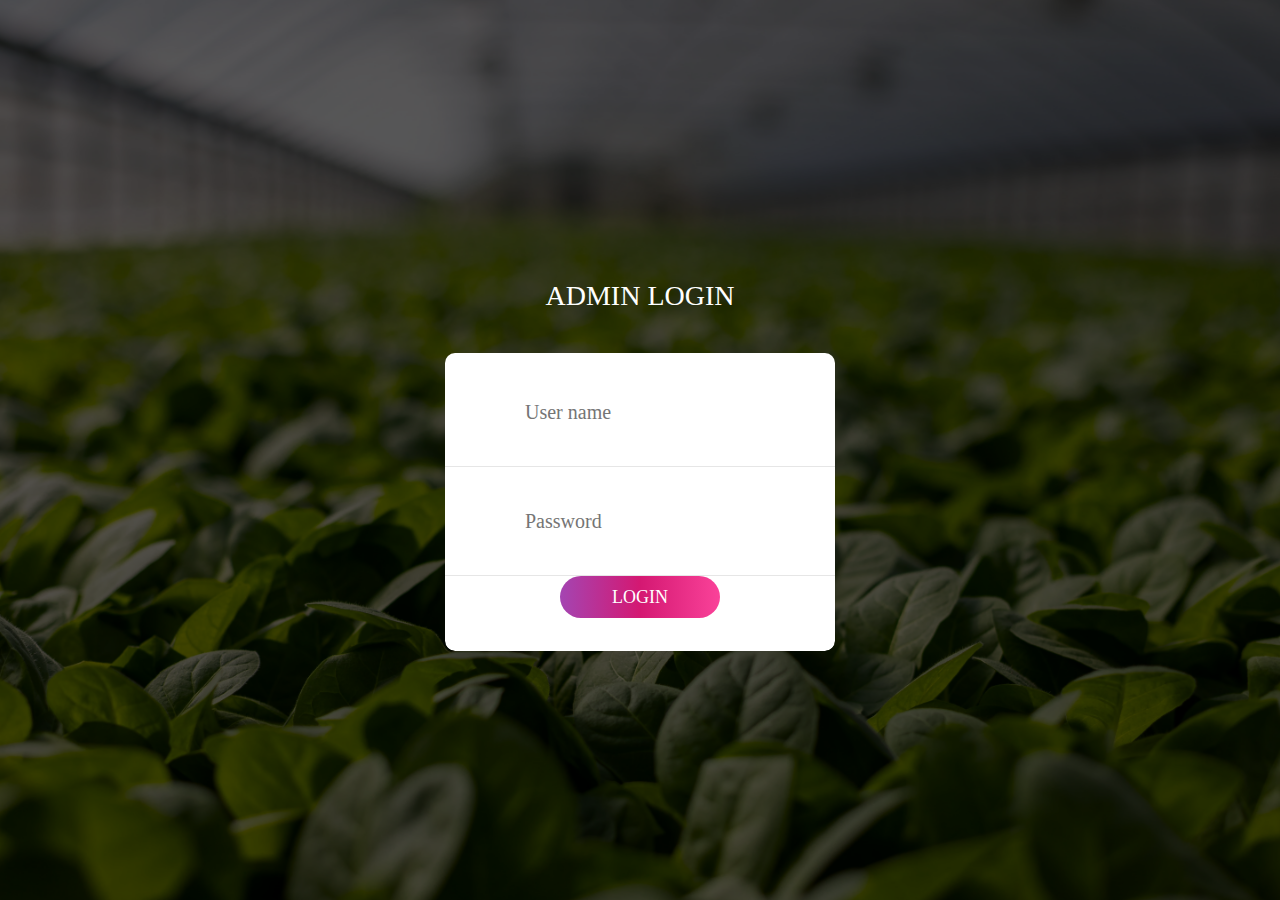
==== Admin/index.html @ bc23dc43 "Updated Admin Login Page" ====
<!DOCTYPE html>
<html lang="en">
<head>
	<title>Login V16</title>
	<meta charset="UTF-8">
	<meta name="viewport" content="width=device-width, initial-scale=1">

	<link rel="stylesheet" type="text/css" href="fonts/Linearicons-Free-v1.0.0/icon-font.min.css">
	<link rel="stylesheet" type="text/css" href="main.css">
</head>
<body>
	
	<div class="limiter">
		<div class="container-login100" style="background-image: url('main.jpg');">
			<div class="wrap-login100 p-t-30 p-b-50">
				<span class="login100-form-title p-b-41">
					Admin Login
				</span>
				<form class="login100-form validate-form p-b-33 p-t-5">

					<div class="wrap-input100 validate-input" data-validate = "Enter username">
						<input class="input100" type="text" name="username" placeholder="User name">
						<span class="focus-input100" data-placeholder="&#xe82a;"></span>
					</div>

					<div class="wrap-input100 validate-input" data-validate="Enter password">
						<input class="input100" type="password" name="pass" placeholder="Password">
						<span class="focus-input100" data-placeholder="&#xe80f;"></span>
					</div>

					<div class="container-login100-form-btn m-t-32">
						<button class="login100-form-btn">
							Login
						</button>
					</div>

				</form>
			</div>
		</div>
	</div>

</body>
</html>
---- Admin/fonts/Linearicons-Free-v1.0.0/icon-font.min.css ----
/*
Linearicons Free v1.0.0 - https://linearicons.com/free
By Perxis - https://perxis.com
(c) 2014-2015 Perxis.com
License: https://linearicons.com/free/license
*/
@font-face{font-family:Linearicons-Free;src:url(https://cdn.linearicons.com/free/1.0.0/Linearicons-Free.eot);src:url(https://cdn.linearicons.com/free/1.0.0/Linearicons-Free.eot?#iefix) format('embedded-opentype'),url(https://cdn.linearicons.com/free/1.0.0/Linearicons-Free.woff2) format('woff2'),url(https://cdn.linearicons.com/free/1.0.0/Linearicons-Free.ttf) format('truetype'),url(https://cdn.linearicons.com/free/1.0.0/Linearicons-Free.woff) format('woff'),url(https://cdn.linearicons.com/free/1.0.0/Linearicons-Free.svg#Linearicons-Free) format('svg');font-weight:400;font-style:normal}.lnr{font-family:Linearicons-Free;speak:none;font-style:normal;font-weight:400;font-variant:normal;text-transform:none;line-height:1;-webkit-font-smoothing:antialiased;-moz-osx-font-smoothing:grayscale}.lnr-home:before{content:"\e800"}.lnr-apartment:before{content:"\e801"}.lnr-pencil:before{content:"\e802"}.lnr-magic-wand:before{content:"\e803"}.lnr-drop:before{content:"\e804"}.lnr-lighter:before{content:"\e805"}.lnr-poop:before{content:"\e806"}.lnr-sun:before{content:"\e807"}.lnr-moon:before{content:"\e808"}.lnr-cloud:before{content:"\e809"}.lnr-cloud-upload:before{content:"\e80a"}.lnr-cloud-download:before{content:"\e80b"}.lnr-cloud-sync:before{content:"\e80c"}.lnr-cloud-check:before{content:"\e80d"}.lnr-database:before{content:"\e80e"}.lnr-lock:before{content:"\e80f"}.lnr-cog:before{content:"\e810"}.lnr-trash:before{content:"\e811"}.lnr-dice:before{content:"\e812"}.lnr-heart:before{content:"\e813"}.lnr-star:before{content:"\e814"}.lnr-star-half:before{content:"\e815"}.lnr-star-empty:before{content:"\e816"}.lnr-flag:before{content:"\e817"}.lnr-envelope:before{content:"\e818"}.lnr-paperclip:before{content:"\e819"}.lnr-inbox:before{content:"\e81a"}.lnr-eye:before{content:"\e81b"}.lnr-printer:before{content:"\e81c"}.lnr-file-empty:before{content:"\e81d"}.lnr-file-add:before{content:"\e81e"}.lnr-enter:before{content:"\e81f"}.lnr-exit:before{content:"\e820"}.lnr-graduation-hat:before{content:"\e821"}.lnr-license:before{content:"\e822"}.lnr-music-note:before{content:"\e823"}.lnr-film-play:before{content:"\e824"}.lnr-camera-video:before{content:"\e825"}.lnr-camera:before{content:"\e826"}.lnr-picture:before{content:"\e827"}.lnr-book:before{content:"\e828"}.lnr-bookmark:before{content:"\e829"}.lnr-user:before{content:"\e82a"}.lnr-users:before{content:"\e82b"}.lnr-shirt:before{content:"\e82c"}.lnr-store:before{content:"\e82d"}.lnr-cart:before{content:"\e82e"}.lnr-tag:before{content:"\e82f"}.lnr-phone-handset:before{content:"\e830"}.lnr-phone:before{content:"\e831"}.lnr-pushpin:before{content:"\e832"}.lnr-map-marker:before{content:"\e833"}.lnr-map:before{content:"\e834"}.lnr-location:before{content:"\e835"}.lnr-calendar-full:before{content:"\e836"}.lnr-keyboard:before{content:"\e837"}.lnr-spell-check:before{content:"\e838"}.lnr-screen:before{content:"\e839"}.lnr-smartphone:before{content:"\e83a"}.lnr-tablet:before{content:"\e83b"}.lnr-laptop:before{content:"\e83c"}.lnr-laptop-phone:before{content:"\e83d"}.lnr-power-switch:before{content:"\e83e"}.lnr-bubble:before{content:"\e83f"}.lnr-heart-pulse:before{content:"\e840"}.lnr-construction:before{content:"\e841"}.lnr-pie-chart:before{content:"\e842"}.lnr-chart-bars:before{content:"\e843"}.lnr-gift:before{content:"\e844"}.lnr-diamond:before{content:"\e845"}.lnr-linearicons:before{content:"\e846"}.lnr-dinner:before{content:"\e847"}.lnr-coffee-cup:before{content:"\e848"}.lnr-leaf:before{content:"\e849"}.lnr-paw:before{content:"\e84a"}.lnr-rocket:before{content:"\e84b"}.lnr-briefcase:before{content:"\e84c"}.lnr-bus:before{content:"\e84d"}.lnr-car:before{content:"\e84e"}.lnr-train:before{content:"\e84f"}.lnr-bicycle:before{content:"\e850"}.lnr-wheelchair:before{content:"\e851"}.lnr-select:before{content:"\e852"}.lnr-earth:before{content:"\e853"}.lnr-smile:before{content:"\e854"}.lnr-sad:before{content:"\e855"}.lnr-neutral:before{content:"\e856"}.lnr-mustache:before{content:"\e857"}.lnr-alarm:before{content:"\e858"}.lnr-bullhorn:before{content:"\e859"}.lnr-volume-high:before{content:"\e85a"}.lnr-volume-medium:before{content:"\e85b"}.lnr-volume-low:before{content:"\e85c"}.lnr-volume:before{content:"\e85d"}.lnr-mic:before{content:"\e85e"}.lnr-hourglass:before{content:"\e85f"}.lnr-undo:before{content:"\e860"}.lnr-redo:before{content:"\e861"}.lnr-sync:before{content:"\e862"}.lnr-history:before{content:"\e863"}.lnr-clock:before{content:"\e864"}.lnr-download:before{content:"\e865"}.lnr-upload:before{content:"\e866"}.lnr-enter-down:before{content:"\e867"}.lnr-exit-up:before{content:"\e868"}.lnr-bug:before{content:"\e869"}.lnr-code:before{content:"\e86a"}.lnr-link:before{content:"\e86b"}.lnr-unlink:before{content:"\e86c"}.lnr-thumbs-up:before{content:"\e86d"}.lnr-thumbs-down:before{content:"\e86e"}.lnr-magnifier:before{content:"\e86f"}.lnr-cross:before{content:"\e870"}.lnr-menu:before{content:"\e871"}.lnr-list:before{content:"\e872"}.lnr-chevron-up:before{content:"\e873"}.lnr-chevron-down:before{content:"\e874"}.lnr-chevron-left:before{content:"\e875"}.lnr-chevron-right:before{content:"\e876"}.lnr-arrow-up:before{content:"\e877"}.lnr-arrow-down:before{content:"\e878"}.lnr-arrow-left:before{content:"\e879"}.lnr-arrow-right:before{content:"\e87a"}.lnr-move:before{content:"\e87b"}.lnr-warning:before{content:"\e87c"}.lnr-question-circle:before{content:"\e87d"}.lnr-menu-circle:before{content:"\e87e"}.lnr-checkmark-circle:before{content:"\e87f"}.lnr-cross-circle:before{content:"\e880"}.lnr-plus-circle:before{content:"\e881"}.lnr-circle-minus:before{content:"\e882"}.lnr-arrow-up-circle:before{content:"\e883"}.lnr-arrow-down-circle:before{content:"\e884"}.lnr-arrow-left-circle:before{content:"\e885"}.lnr-arrow-right-circle:before{content:"\e886"}.lnr-chevron-up-circle:before{content:"\e887"}.lnr-chevron-down-circle:before{content:"\e888"}.lnr-chevron-left-circle:before{content:"\e889"}.lnr-chevron-right-circle:before{content:"\e88a"}.lnr-crop:before{content:"\e88b"}.lnr-frame-expand:before{content:"\e88c"}.lnr-frame-contract:before{content:"\e88d"}.lnr-layers:before{content:"\e88e"}.lnr-funnel:before{content:"\e88f"}.lnr-text-format:before{content:"\e890"}.lnr-text-format-remove:before{content:"\e891"}.lnr-text-size:before{content:"\e892"}.lnr-bold:before{content:"\e893"}.lnr-italic:before{content:"\e894"}.lnr-underline:before{content:"\e895"}.lnr-strikethrough:before{content:"\e896"}.lnr-highlight:before{content:"\e897"}.lnr-text-align-left:before{content:"\e898"}.lnr-text-align-center:before{content:"\e899"}.lnr-text-align-right:before{content:"\e89a"}.lnr-text-align-justify:before{content:"\e89b"}.lnr-line-spacing:before{content:"\e89c"}.lnr-indent-increase:before{content:"\e89d"}.lnr-indent-decrease:before{content:"\e89e"}.lnr-pilcrow:before{content:"\e89f"}.lnr-direction-ltr:before{content:"\e8a0"}.lnr-direction-rtl:before{content:"\e8a1"}.lnr-page-break:before{content:"\e8a2"}.lnr-sort-alpha-asc:before{content:"\e8a3"}.lnr-sort-amount-asc:before{content:"\e8a4"}.lnr-hand:before{content:"\e8a5"}.lnr-pointer-up:before{content:"\e8a6"}.lnr-pointer-right:before{content:"\e8a7"}.lnr-pointer-down:before{content:"\e8a8"}.lnr-pointer-left:before{content:"\e8a9"}
---- Admin/main.css ----
* {
	margin: 0px; 
	padding: 0px; 
	box-sizing: border-box;
}

body, html {
	height: 100%;
	font-family: Ubuntu-Regular, sans-serif;
}

a {
	font-family: Ubuntu-Regular;
	font-size: 14px;
	line-height: 1.7;
	color: #666666;
	margin: 0px;
	transition: all 0.4s;
	-webkit-transition: all 0.4s;
  -o-transition: all 0.4s;
  -moz-transition: all 0.4s;
}

a:focus {
	outline: none !important;
}

a:hover {
	text-decoration: none;
  color: #fff;
}

h1,h2,h3,h4,h5,h6 {
	margin: 0px;
}

p {
	font-size: 14px;
	line-height: 1.7;
	color: #666666;
	margin: 0px;
}

ul, li {
	margin: 0px;
	list-style-type: none;
}


input {
	outline: none;
	border: none;
}

textarea {
  outline: none;
  border: none;
}



label {
  margin: 0;
  display: block;
}

button {
	outline: none !important;
	border: none;
	background: transparent;
}

button:hover {
	cursor: pointer;
}





.txt1 {
  font-family: Poppins-Regular;
  font-size: 13px;
  color: #e5e5e5;
  line-height: 1.5;
}




.limiter {
  width: 100%;
  margin: 0 auto;
}

.container-login100 {
  width: 100%;  
  min-height: 100vh;
  display: -webkit-box;
  display: -webkit-flex;
  display: -moz-box;
  display: -ms-flexbox;
  display: flex;
  flex-wrap: wrap;
  justify-content: center;
  align-items: center;
  padding: 15px;

  background-repeat: no-repeat;
  background-position: center;
  background-size: cover;
  position: relative;
  z-index: 1;  
}

.container-login100::before {
  content: "";
  display: block;
  position: absolute;
  z-index: -1;
  width: 100%;
  height: 100%;
  top: 0;
  left: 0;
  background-color: rgba(0,0,0,0.65);
}

.wrap-login100 {
  width: 390px;
  border-radius: 10px;
  overflow: hidden;

  background: transparent;
}



.login100-form {
  width: 100%;
  border-radius: 10px;
  background-color: #fff;
}

.login100-form-logo {
  font-size: 60px; 
  color: #333333;

  display: -webkit-box;
  display: -webkit-flex;
  display: -moz-box;
  display: -ms-flexbox;
  display: flex;
  justify-content: center;
  align-items: center;
  width: 120px;
  height: 120px;
  border-radius: 50%;
  background-color: #fff;
  margin: 0 auto;
}

.login100-form-title {
  font-family: Ubuntu-Bold;
  font-size: 28px;
  color: #fff;
  line-height: 1.2;
  text-align: center;
  text-transform: uppercase;

  display: block;
}


.wrap-input100 {
  width: 100%;
  position: relative;
  border-bottom: 1px solid #e6e6e6;
  padding: 29px 0;
}

.input100 {
  font-family: Ubuntu-Regular;
  font-size: 20px;
  color: #555555;
  line-height: 1.2;

  display: block;
  width: 100%;
  height: 50px;
  background: transparent;
  padding: 0 10px 0 80px;
  -webkit-transition: all 0.4s;
  -o-transition: all 0.4s;
  -moz-transition: all 0.4s;
  transition: all 0.4s;
}

.focus-input100 {
  position: absolute;
  display: block;
  width: 100%;
  height: 100%;
  top: 0;
  left: 0;
  pointer-events: none;
}

.focus-input100::before {
  content: "";
  display: block;
  position: absolute;
  bottom: -1px;
  left: 0;
  width: 0;
  height: 1px;

  -webkit-transition: all 0.4s;
  -o-transition: all 0.4s;
  -moz-transition: all 0.4s;
  transition: all 0.4s;

  background: #d41872;
  background: -webkit-linear-gradient(left, #a445b2, #d41872, #fa4299);
  background: -o-linear-gradient(left, #a445b2, #d41872, #fa4299);
  background: -moz-linear-gradient(left, #a445b2, #d41872, #fa4299);
  background: linear-gradient(left, #a445b2, #d41872, #fa4299);
}

.focus-input100::after {
  font-family: Linearicons-Free;
  font-size: 18px;
  color: #999999;

  content: attr(data-placeholder);
  display: block;
  width: 100%;
  position: absolute;
  top: 40px;
  left: 35px;
 

  -webkit-transition: all 0.4s;
  -o-transition: all 0.4s;
  -moz-transition: all 0.4s;
  transition: all 0.4s;
}

.input100:focus {
  padding-left: 60px;
}

.input100:focus + .focus-input100::after {
  left: 23px;
  color: #d41872;
}

.input100:focus + .focus-input100::before {
  width: 100%;
}

.has-val.input100 + .focus-input100::after {
  left: 23px;
  color: #d41872;
}

.has-val.input100 + .focus-input100::before {
  width: 100%;
}

.has-val.input100 {
  padding-left: 60px;
}

.p-t-30 {padding-top: 30px;}

.p-t-5 {padding-top: 5px;}

.p-b-41 {padding-bottom: 41px;}

.p-b-33 {padding-bottom: 33px;}


.container-login100-form-btn {
  width: 100%;
  display: -webkit-box;
  display: -webkit-flex;
  display: -moz-box;
  display: -ms-flexbox;
  display: flex;
  flex-wrap: wrap;
  justify-content: center;
}

.login100-form-btn {
  font-family: Ubuntu-Bold;
  font-size: 18px;
  color: #fff;
  line-height: 1.2;
  text-transform: uppercase;

  display: -webkit-box;
  display: -webkit-flex;
  display: -moz-box;
  display: -ms-flexbox;
  display: flex;
  justify-content: center;
  align-items: center;
  padding: 0 20px;
  min-width: 160px;
  height: 42px;
  border-radius: 21px;

  background: #d41872;
  background: -webkit-linear-gradient(left, #a445b2, #d41872, #fa4299);
  background: -o-linear-gradient(left, #a445b2, #d41872, #fa4299);
  background: -moz-linear-gradient(left, #a445b2, #d41872, #fa4299);
  background: linear-gradient(left, #a445b2, #d41872, #fa4299);
  position: relative;
  z-index: 1;

  -webkit-transition: all 0.4s;
  -o-transition: all 0.4s;
  -moz-transition: all 0.4s;
  transition: all 0.4s;
}

.login100-form-btn::before {
  content: "";
  display: block;
  position: absolute;
  z-index: -1;
  width: 100%;
  height: 100%;
  border-radius: 21px;
  background-color: #555555;
  top: 0;
  left: 0;
  opacity: 0;

  -webkit-transition: all 0.4s;
  -o-transition: all 0.4s;
  -moz-transition: all 0.4s;
  transition: all 0.4s;
}

.login100-form-btn:hover {
  background-color: transparent;
}

.login100-form-btn:hover:before {
  opacity: 1;
}
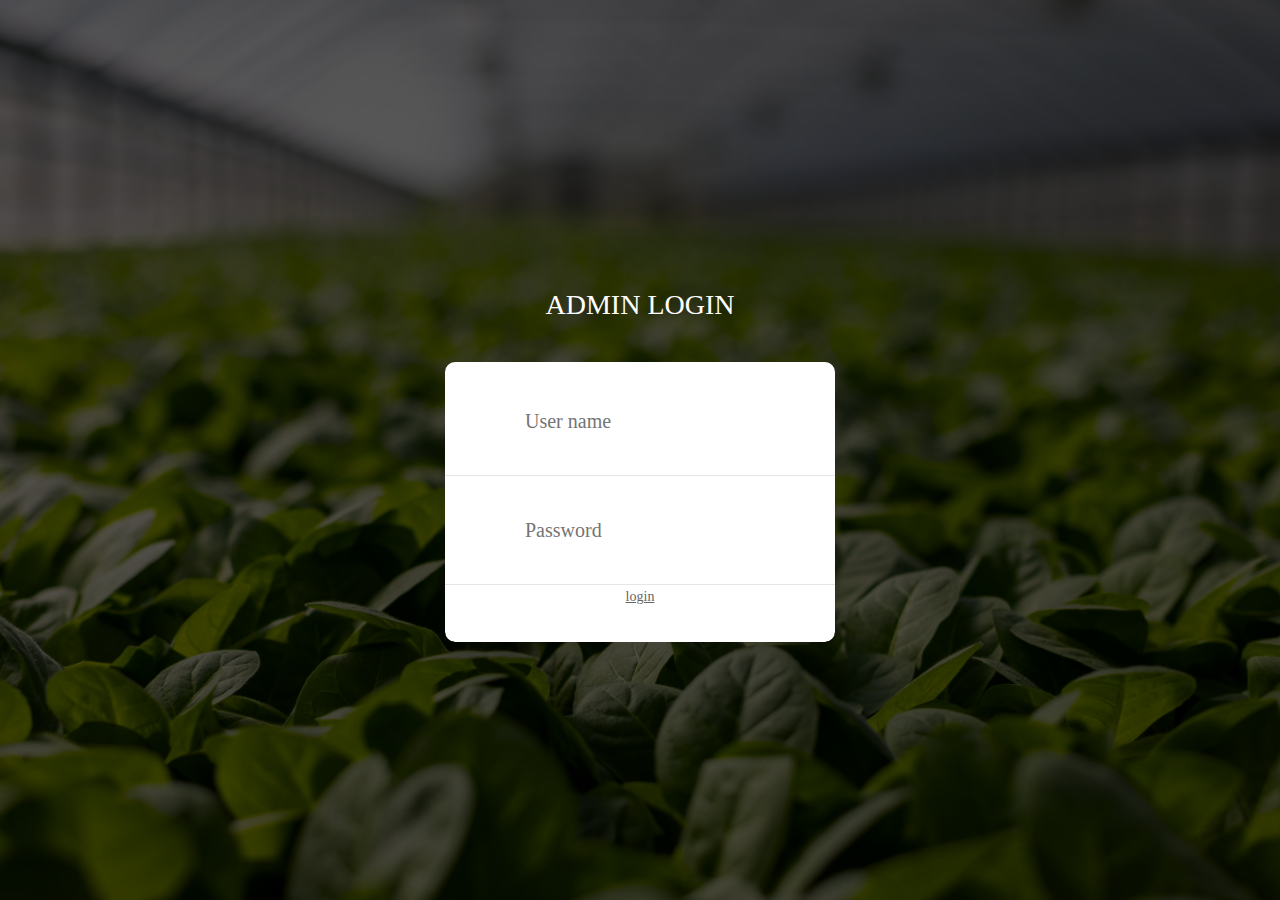
==== commit 714dbf15: "admin dash" ====
--- a/Admin/index.html
+++ b/Admin/index.html
@@ -8,8 +8,7 @@
 	<link rel="stylesheet" type="text/css" href="fonts/Linearicons-Free-v1.0.0/icon-font.min.css">
 	<link rel="stylesheet" type="text/css" href="main.css">
 </head>
-<body>
-	
+<body>	
 	<div class="limiter">
 		<div class="container-login100" style="background-image: url('main.jpg');">
 			<div class="wrap-login100 p-t-30 p-b-50">
@@ -18,20 +17,20 @@
 				</span>
 				<form class="login100-form validate-form p-b-33 p-t-5">
 
-					<div class="wrap-input100 validate-input" data-validate = "Enter username">
+					<div class="wrap-input100 validate-input">
 						<input class="input100" type="text" name="username" placeholder="User name">
 						<span class="focus-input100" data-placeholder="&#xe82a;"></span>
 					</div>
 
-					<div class="wrap-input100 validate-input" data-validate="Enter password">
+					<div class="wrap-input100 validate-input">
 						<input class="input100" type="password" name="pass" placeholder="Password">
 						<span class="focus-input100" data-placeholder="&#xe80f;"></span>
 					</div>
 
 					<div class="container-login100-form-btn m-t-32">
-						<button class="login100-form-btn">
-							Login
-						</button>
+						<a href="admindash.html">
+						<input type="button">login</button>
+					    </a>
 					</div>
 
 				</form>
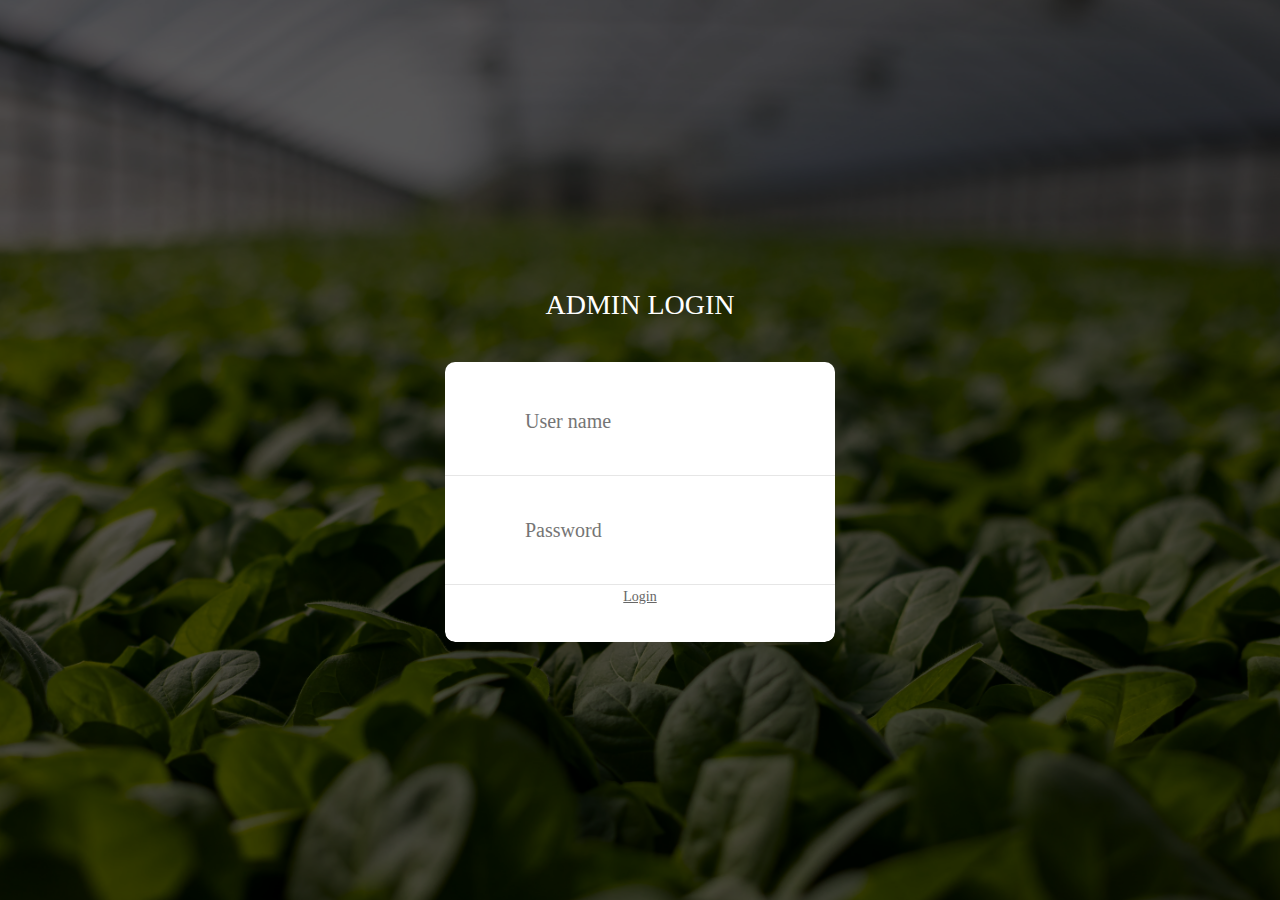
==== commit 5e2caad0: "Updated" ====
--- a/Admin/index.html
+++ b/Admin/index.html
@@ -8,7 +8,9 @@
 	<link rel="stylesheet" type="text/css" href="fonts/Linearicons-Free-v1.0.0/icon-font.min.css">
 	<link rel="stylesheet" type="text/css" href="main.css">
 </head>
-<body>	
+<body>
+
+	
 	<div class="limiter">
 		<div class="container-login100" style="background-image: url('main.jpg');">
 			<div class="wrap-login100 p-t-30 p-b-50">
@@ -28,9 +30,10 @@
 					</div>
 
 					<div class="container-login100-form-btn m-t-32">
-						<a href="admindash.html">
-						<input type="button">login</button>
-					    </a>
+						<a href="admindash.html" text-align="center">Login</a>
+						
+					</div>
+						
 					</div>
 
 				</form>
--- a/Admin/main.css
+++ b/Admin/main.css
@@ -291,6 +291,7 @@
   justify-content: center;
 }
 
+
 .login100-form-btn {
   font-family: Ubuntu-Bold;
   font-size: 18px;
